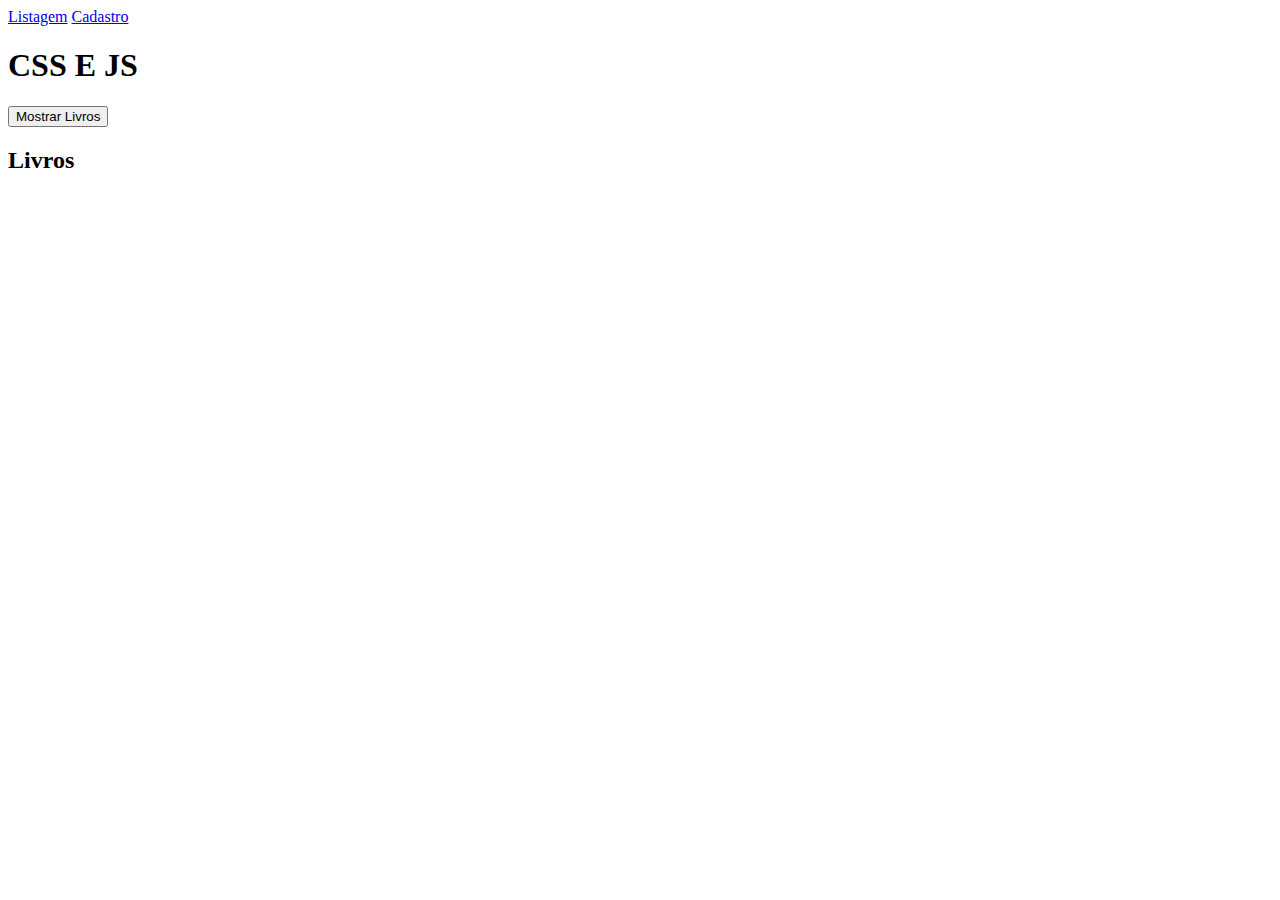
==== index.html @ ce75246a "Iniciando html" ====
<!DOCTYPE html>
<html lang="en">
<head>
    <meta charset="UTF-8">
    <meta name="viewport" content="width=device-width, initial-scale=1.0">
    <script src="index.js"></script>
    <link rel="stylesheet" href="style.css">
    <title>Listagem Livros</title>
</head>
<body>
    <header>
        <nav>
            <a href="#">Listagem</a>
            <a href="cadastroLivros.html">Cadastro</a>
        </nav>
        <h1>CSS E JS</h1>
    </header>    

    <main>
        <button>Mostrar Livros</button>
        <div id="listarLivros">
            <h2>Livros</h2>
        </div>
    </main>
</body>
</html>
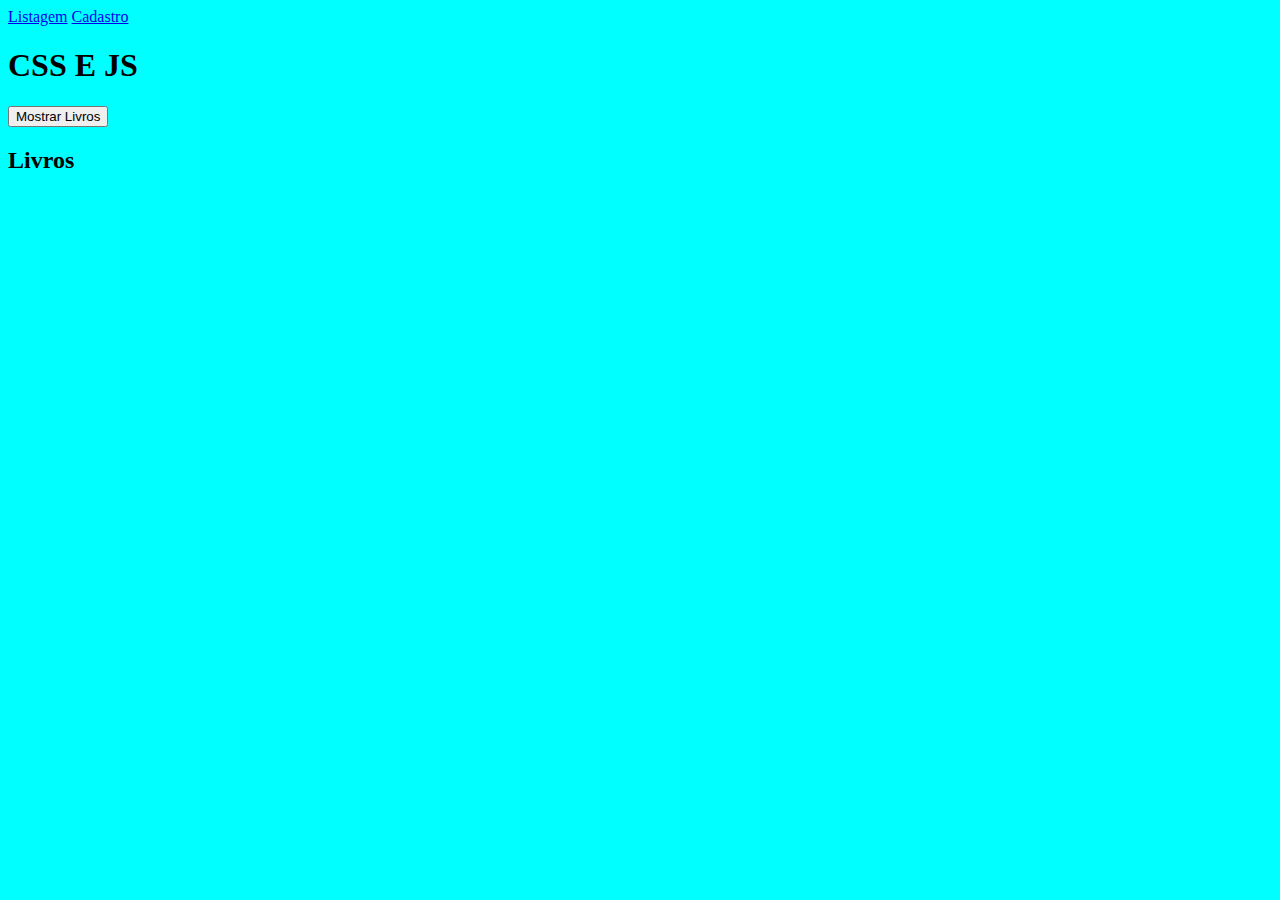
==== commit e0963564: "Adiciona busca de livros" ====
--- a/index.html
+++ b/index.html
@@ -3,8 +3,8 @@
 <head>
     <meta charset="UTF-8">
     <meta name="viewport" content="width=device-width, initial-scale=1.0">
-    <script src="index.js"></script>
-    <link rel="stylesheet" href="style.css">
+    <script src="js/index.js"></script>
+    <link rel="stylesheet" href="css/style.css">
     <title>Listagem Livros</title>
 </head>
 <body>
@@ -17,10 +17,11 @@
     </header>    
 
     <main>
-        <button>Mostrar Livros</button>
+        <button onclick="iniciarLista()">Mostrar Livros</button>
         <div id="listarLivros">
             <h2>Livros</h2>
         </div>
+        
     </main>
 </body>
 </html>--- a/css/style.css
+++ b/css/style.css
@@ -0,0 +1,3 @@
+body {
+    background-color: aqua;
+}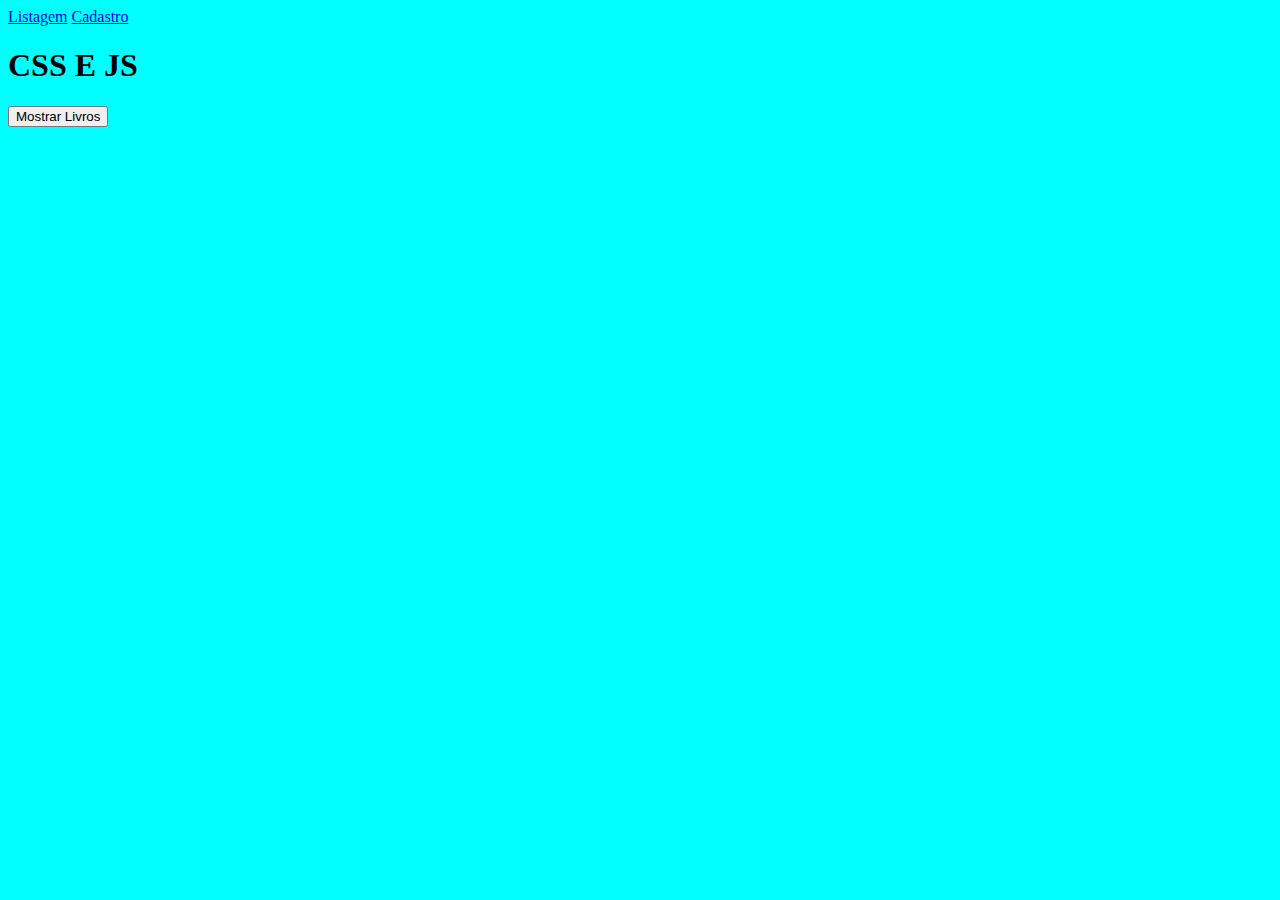
==== commit 331ebb93: "Converte o css para flexbox e grid layout" ====
--- a/index.html
+++ b/index.html
@@ -17,9 +17,11 @@
     </header>    
 
     <main>
-        <button onclick="iniciarLista()">Mostrar Livros</button>
+        <div id="mostrarLivros">
+            <button onclick="iniciarLista()">Mostrar Livros</button>
+        </div>
         <div id="listarLivros">
-            <h2>Livros</h2>
+            <h2></h2>
         </div>
         
     </main>
